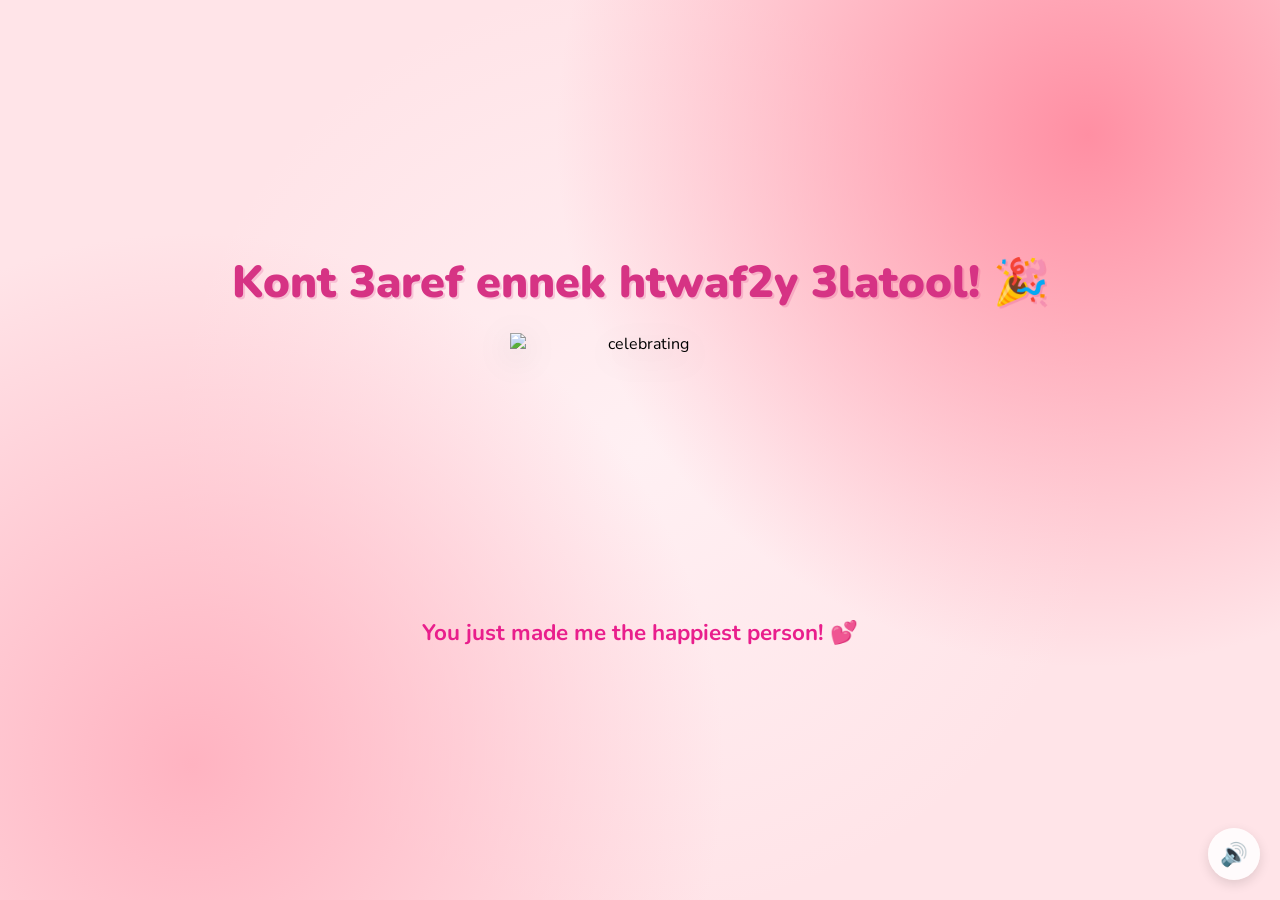
==== yes.html @ 3a5c813e "Add files via upload" ====
<!DOCTYPE html>
<html lang="en">

<head>
    <meta charset="UTF-8">
    <meta name="viewport" content="width=device-width, initial-scale=1.0">
    <title>Yay! 🎉</title>
    <link rel="preconnect" href="https://fonts.googleapis.com">
    <link href="https://fonts.googleapis.com/css2?family=Nunito:wght@400;700;800;900&display=swap" rel="stylesheet">
    <link rel="stylesheet" href="style.css">
    <script src="https://cdn.jsdelivr.net/npm/canvas-confetti@1.9.2/dist/confetti.browser.min.js"></script>
</head>

<body>
    <div class="hearts-bg"></div>

    <div class="container yes-container">
        <h1 class="yes-title">Kont 3aref ennek htwaf2y 3latool! 🎉</h1>

        <div class="gif-container">
            <img id="cat-gif" src="https://media.tenor.com/eNHbizSfVb0AAAAj/lovemode-cute.gif" alt="celebrating">
        </div>

        <p class="yes-message">You just made me the happiest person! 💕</p>
    </div>

    <audio id="bg-music" loop>
        <source src="yesSong.mp3" type="audio/mpeg">
    </audio>

    <button id="music-toggle" onclick="toggleMusic()" title="Toggle music">🔊</button>

    <script src="yes-script.js"></script>
</body>

</html>
---- style.css ----
* {
    margin: 0;
    padding: 0;
    box-sizing: border-box;
}

body {
    background-color: #FFE4E8;
    font-family: 'Nunito', sans-serif;
    min-height: 100vh;
    display: flex;
    justify-content: center;
    align-items: center;
    overflow: hidden;
    background-image:
        radial-gradient(circle at 15% 85%, #ffb3c1 0%, transparent 40%),
        radial-gradient(circle at 85% 15%, #ff8fa3 0%, transparent 40%),
        radial-gradient(circle at 50% 50%, #fff0f3 0%, transparent 60%);
}

/* Floating hearts background */
.hearts-bg {
    position: fixed;
    top: 0; left: 0; right: 0; bottom: 0;
    pointer-events: none;
    z-index: 0;
    overflow: hidden;
}

.hearts-bg::before,
.hearts-bg::after {
    content: '💕 💗 💖 💝 💓';
    position: absolute;
    font-size: 1.5rem;
    opacity: 0.15;
    animation: floatHearts 12s linear infinite;
    white-space: nowrap;
    top: 100%;
    left: 10%;
}

.hearts-bg::after {
    animation-delay: 6s;
    left: 60%;
    content: '💗 💕 💓 💖 💝';
}

@keyframes floatHearts {
    from { transform: translateY(0); opacity: 0.15; }
    to { transform: translateY(-110vh); opacity: 0; }
}

.container {
    position: relative;
    z-index: 1;
    text-align: center;
    padding: 40px 20px;
}

h1 {
    font-size: 2.4rem;
    color: #d63384;
    font-weight: 900;
    margin-bottom: 20px;
    text-shadow: 2px 2px 0px rgba(214, 51, 132, 0.2);
    animation: wiggle 2s ease-in-out infinite;
}

@keyframes wiggle {
    0%, 100% { transform: rotate(-1deg); }
    50% { transform: rotate(1deg); }
}

.gif-container {
    margin: 20px auto;
    display: flex;
    justify-content: center;
}

#cat-gif {
    width: 200px;
    height: 200px;
    object-fit: contain;
    filter: drop-shadow(0 8px 16px rgba(0,0,0,0.15));
    transition: opacity 0.3s ease;
}

.buttons {
    display: flex;
    gap: 20px;
    justify-content: center;
    align-items: center;
    margin-top: 30px;
    flex-wrap: wrap;
}

#yes-btn {
    background: linear-gradient(135deg, #4CAF50, #45a049);
    color: white;
    border: none;
    border-radius: 16px;
    font-size: 1.6rem;
    font-weight: 900;
    font-family: 'Nunito', sans-serif;
    padding: 18px 45px;
    cursor: pointer;
    transition: transform 0.15s, box-shadow 0.15s;
    box-shadow: 0 6px 20px rgba(76, 175, 80, 0.45);
    letter-spacing: 1px;
}

#yes-btn:hover {
    transform: scale(1.06) translateY(-2px);
    box-shadow: 0 10px 28px rgba(76, 175, 80, 0.55);
}

#yes-btn:active {
    transform: scale(0.98);
}

#no-btn {
    background: linear-gradient(135deg, #e74c3c, #c0392b);
    color: white;
    border: none;
    border-radius: 12px;
    font-size: 1rem;
    font-weight: 700;
    font-family: 'Nunito', sans-serif;
    padding: 12px 28px;
    cursor: pointer;
    transition: background 0.2s, left 0.25s ease, top 0.25s ease;
    box-shadow: 0 4px 14px rgba(231, 76, 60, 0.4);
}

#no-btn:hover {
    background: linear-gradient(135deg, #c0392b, #a93226);
}


#tease-toast {
    margin-top: 14px;
    font-size: 1rem;
    color: #d63384;
    font-weight: 700;
    font-style: italic;
    opacity: 0;
    transform: translateY(6px);
    transition: opacity 0.3s ease, transform 0.3s ease;
    min-height: 1.5rem;
}

#tease-toast.show {
    opacity: 1;
    transform: translateY(0);
}

/* Music toggle button */
#music-toggle {
    position: fixed;
    bottom: 20px;
    right: 20px;
    background: rgba(255, 255, 255, 0.85);
    border: none;
    border-radius: 50%;
    width: 52px;
    height: 52px;
    font-size: 1.4rem;
    cursor: pointer;
    backdrop-filter: blur(10px);
    box-shadow: 0 4px 12px rgba(0, 0, 0, 0.12);
    transition: transform 0.2s;
    z-index: 100;
}

#music-toggle:hover {
    transform: scale(1.1);
}

/* Yes page specific */
.yes-container h1.yes-title {
    font-size: 2.8rem;
    animation: bounceTitle 0.6s ease infinite alternate;
}

@keyframes bounceTitle {
    from { transform: translateY(0) rotate(-1deg); }
    to { transform: translateY(-12px) rotate(1deg); }
}

.yes-message {
    font-size: 1.4rem;
    color: #e91e8c;
    font-weight: 700;
    margin-top: 24px;
    animation: fadeIn 1s ease 0.5s both;
}

@keyframes fadeIn {
    from { opacity: 0; transform: translateY(10px); }
    to { opacity: 1; transform: translateY(0); }
}

.yes-container #cat-gif {
    width: 260px;
    height: 260px;
}
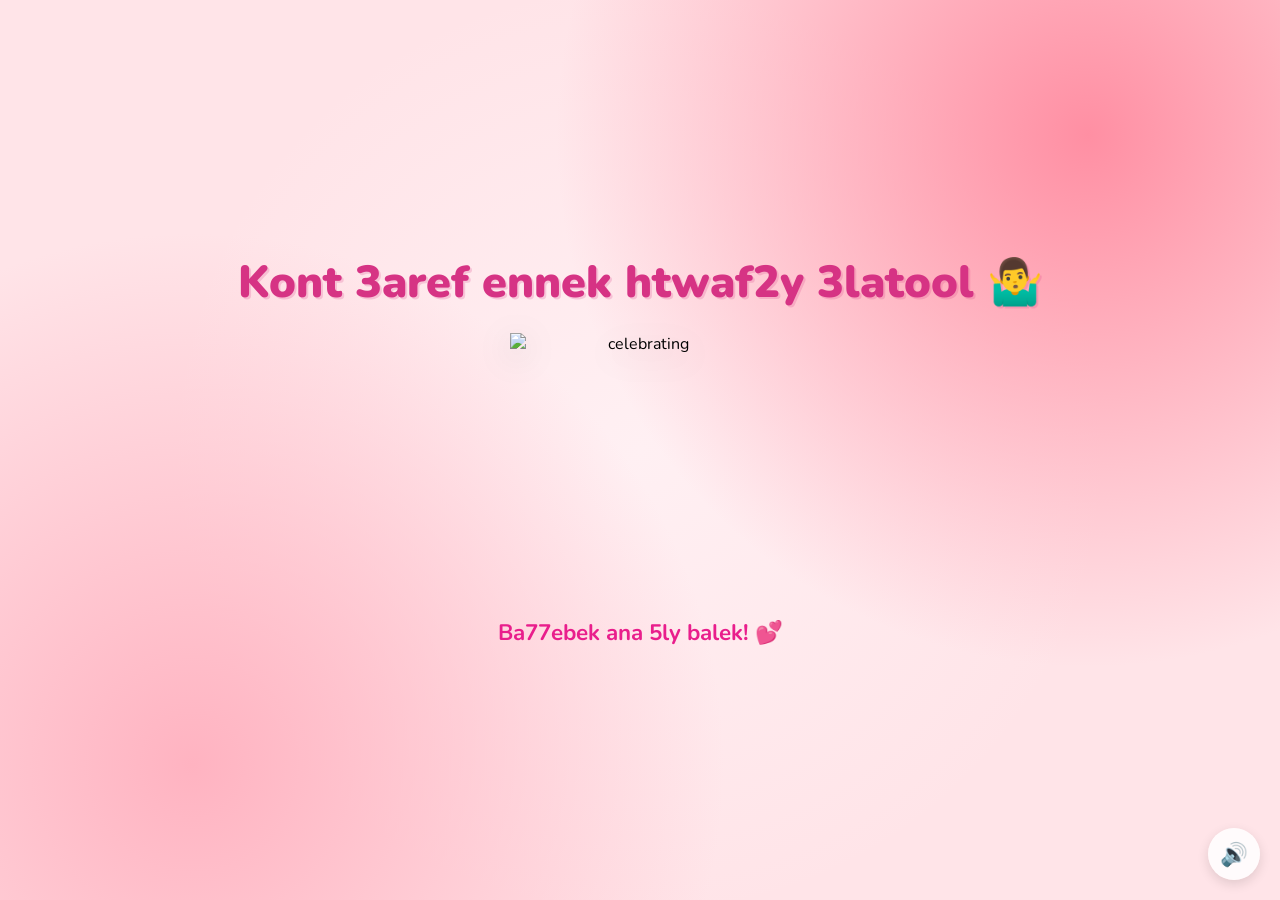
==== commit 5769d1dc: "Update yes.html" ====
--- a/yes.html
+++ b/yes.html
@@ -15,13 +15,13 @@
     <div class="hearts-bg"></div>
 
     <div class="container yes-container">
-        <h1 class="yes-title">Kont 3aref ennek htwaf2y 3latool! 🎉</h1>
+        <h1 class="yes-title">Kont 3aref ennek htwaf2y 3latool 🤷‍♂️</h1>
 
         <div class="gif-container">
             <img id="cat-gif" src="https://media.tenor.com/eNHbizSfVb0AAAAj/lovemode-cute.gif" alt="celebrating">
         </div>
 
-        <p class="yes-message">You just made me the happiest person! 💕</p>
+        <p class="yes-message">Ba77ebek ana 5ly balek! 💕</p>
     </div>
 
     <audio id="bg-music" loop>
@@ -33,4 +33,4 @@
     <script src="yes-script.js"></script>
 </body>
 
-</html>+</html>
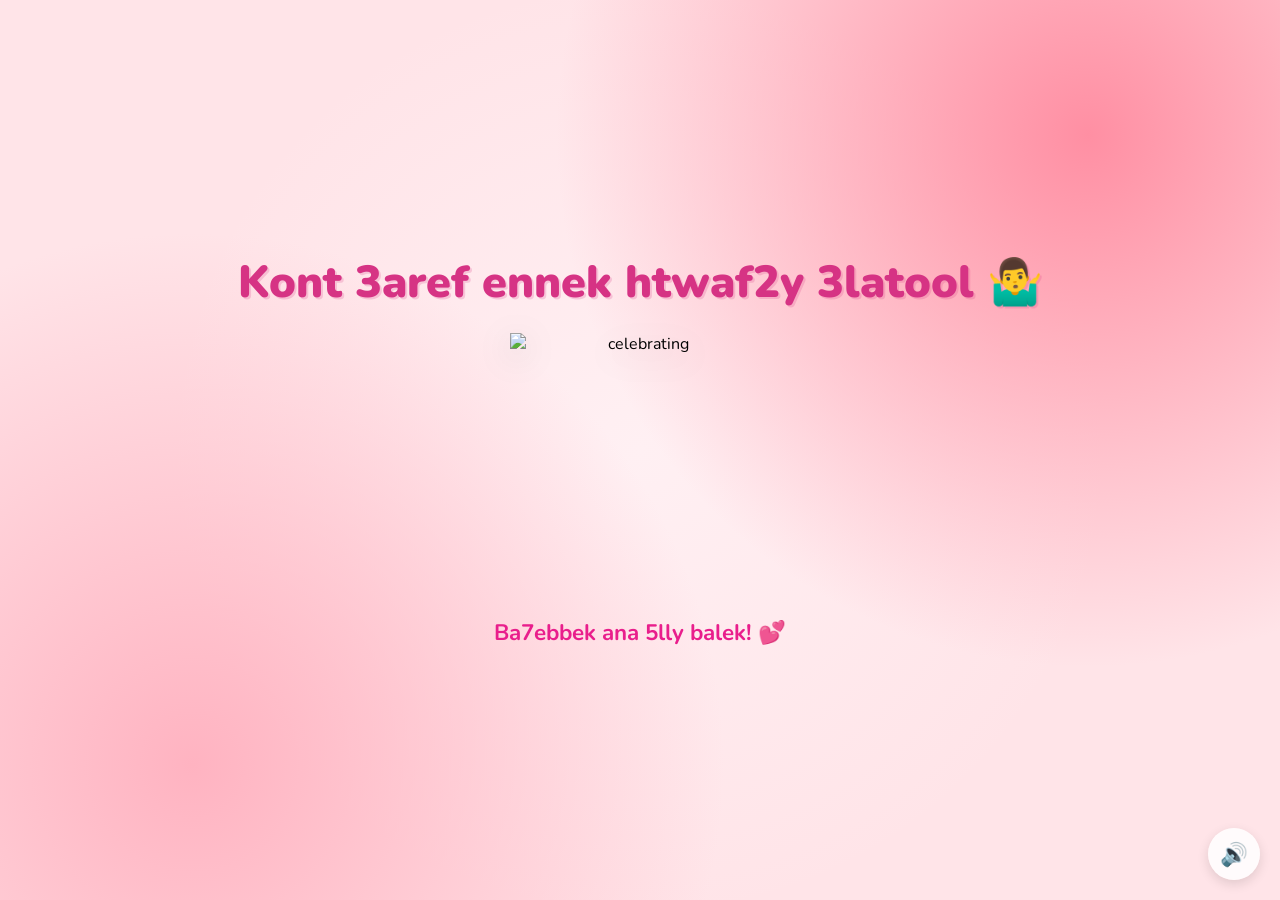
==== commit 80e07f79: "Update yes.html" ====
--- a/yes.html
+++ b/yes.html
@@ -21,7 +21,7 @@
             <img id="cat-gif" src="https://media.tenor.com/eNHbizSfVb0AAAAj/lovemode-cute.gif" alt="celebrating">
         </div>
 
-        <p class="yes-message">Ba77ebek ana 5ly balek! 💕</p>
+        <p class="yes-message">Ba7ebbek ana 5lly balek! 💕</p>
     </div>
 
     <audio id="bg-music" loop>
